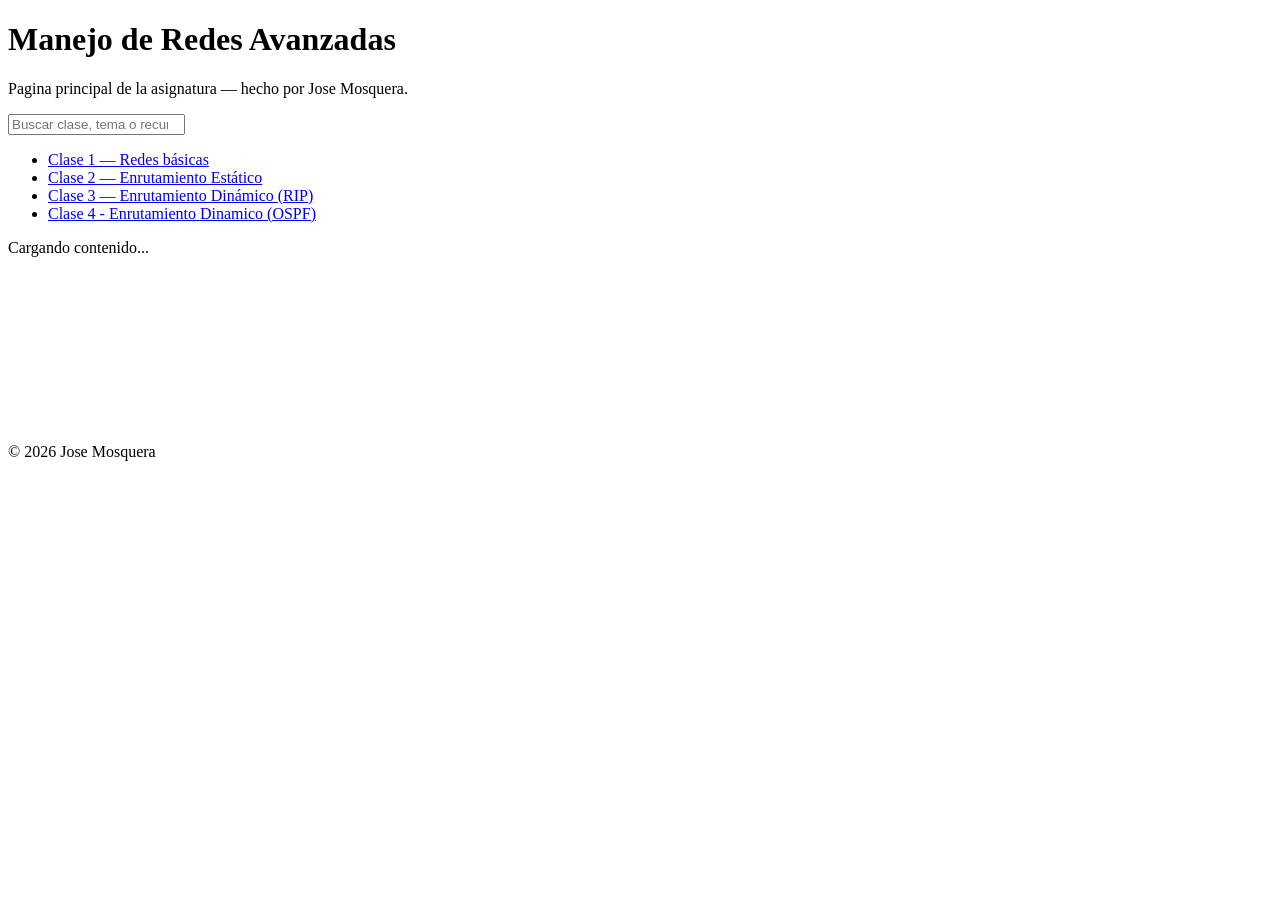
==== index.html @ 98320dab "Add files via upload" ====
<!doctype html>
<html lang="es">
	<head>
		<meta charset="utf-8">
		<meta name="viewport" content="width=device-width, initial-scale=1">
		<title>Manejo de Redes Avanzadas</title>
		<link rel="stylesheet" href="styles.css">
	</head>
	<body>
		<header>
			<h1>Manejo de Redes Avanzadas</h1>
			<p>Pagina principal de la asignatura — hecho por Jose Mosquera.</p>
		</header>

		<div class="app">
			<aside class="toc" aria-label="Tabla de contenidos">
				<div class="toc-header">
					<input id="search" type="search" placeholder="Buscar clase, tema o recurso..." aria-label="Buscar contenido">
				</div>
				<ul id="toc-list" class="toc-list">
					<li class="toc-item" data-target="clase-1" data-file="clase-1.html"><a href="#clase-1">Clase 1 — Redes básicas</a></li>
					<li class="toc-item" data-target="clase-2" data-file="clase-2.html"><a href="#clase-2">Clase 2 — Enrutamiento Estático</a></li>
					<li class="toc-item" data-target="clase-3" data-file="clase-3.html"><a href="#clase-3">Clase 3 — Enrutamiento Dinámico (RIP)</a></li>
					<li class="toc-item" data-target="clase-4" data-file="clase-4.html"><a href="#clase-4">Clase 4 - Enrutamiento Dinamico (OSPF)</a></li>
				</ul>
			</aside>

			<main class="content" id="content" tabindex="0">
				<!-- Contenedor interior que gestiona padding y espaciado -->
				<div class="inner">
					<div class="content-placeholder">
						<p>Cargando contenido...</p>
					</div>
					<iframe id="content-frame" title="Contenido de la clase" src="" frameborder="0" loading="lazy" sandbox="allow-same-origin allow-scripts" aria-label="Contenido de la clase"></iframe>
				</div>
			</main>
		</div>

		<footer>
			<p>&copy; 2026 Jose Mosquera</p>
		</footer>

		<script src="main.js" defer></script>
	</body>
</html>
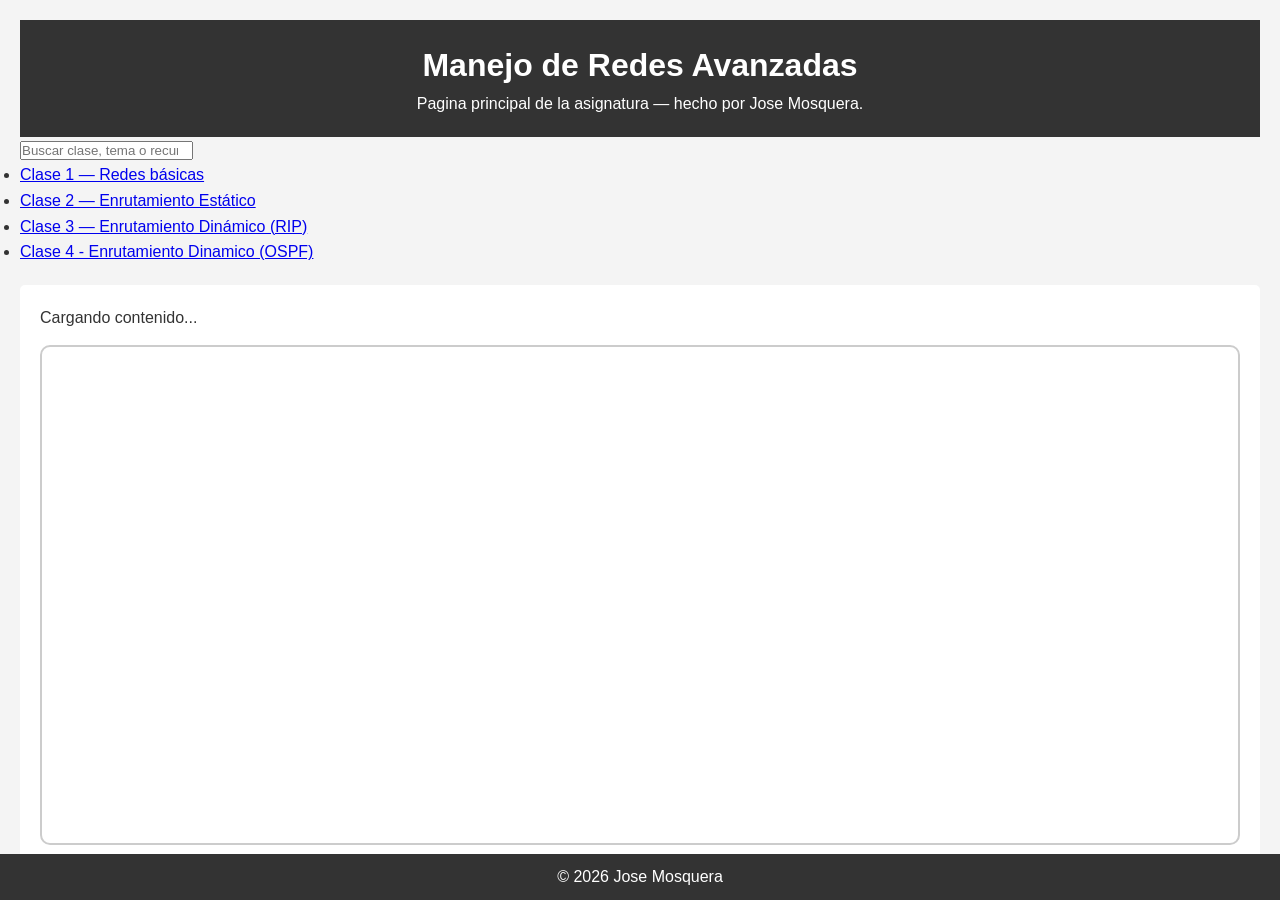
==== commit 57a36595: "Update index.html" ====
--- a/index.html
+++ b/index.html
@@ -4,7 +4,7 @@
 		<meta charset="utf-8">
 		<meta name="viewport" content="width=device-width, initial-scale=1">
 		<title>Manejo de Redes Avanzadas</title>
-		<link rel="stylesheet" href="styles.css">
+		<link rel="stylesheet" href="style.css">
 	</head>
 	<body>
 		<header>
--- a/style.css
+++ b/style.css
@@ -0,0 +1,76 @@
+/* Reset sencillo para evitar estilos raros del navegador */
+* {
+  margin: 0;
+  padding: 0;
+  box-sizing: border-box;
+}
+
+/* Estilo general del cuerpo */
+body {
+  font-family: Arial, Helvetica, sans-serif;
+  line-height: 1.6;
+  background-color: #f4f4f4;
+  color: #333;
+  padding: 20px;
+}
+
+/* Encabezado */
+header {
+  background: #333;
+  color: #fff;
+  padding: 20px;
+  text-align: center;
+}
+
+/* Navegación */
+nav ul {
+  list-style: none;
+  display: flex;
+  justify-content: center;
+  background: #444;
+}
+
+nav ul li {
+  margin: 0 15px;
+}
+
+nav ul li a {
+  color: #fff;
+  text-decoration: none;
+  padding: 10px;
+}
+
+nav ul li a:hover {
+  background: #666;
+  border-radius: 5px;
+}
+
+/* Contenido principal */
+main {
+  background: #fff;
+  padding: 20px;
+  margin-top: 20px;
+  border-radius: 5px;
+}
+
+iframe {
+  width: 100%;
+  height: 500px;
+  border: 2px solid #ccc;
+  border-radius: 10px;
+  background-color: #fff;
+  margin-top: 15px;
+}
+
+ /* Pie de página */
+footer {
+  position: fixed;
+  bottom: 0;
+  left: 0;
+  width:100%;
+  text-align: center;
+  margin-top: 20px;
+  padding: 10px;
+  background: #333;
+  color: #fff;
+}
